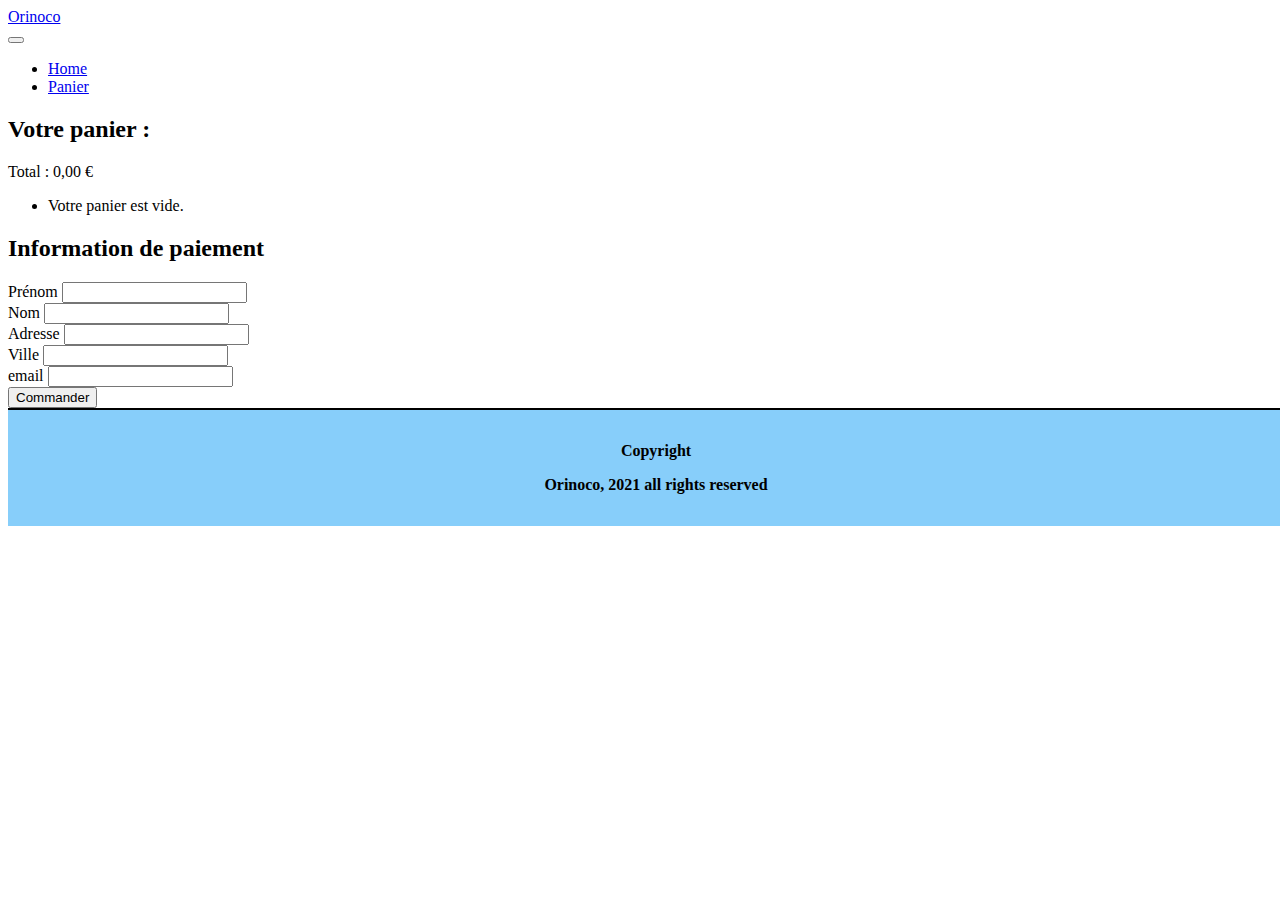
==== cart.html @ 16d7da6f "change color on product page" ====
<!DOCTYPE html>
<html lang="fr">

<head>
  <meta charset="UTF-8">
  <meta http-equiv="X-UA-Compatible" content="IE=edge">
  <meta name="viewport" content="width=device-width, initial-scale=1.0">
  <title>Panier | Orinoco</title>
  <!-- Lien cdn bootstrap -->
  <link href="https://cdn.jsdelivr.net/npm/bootstrap@5.1.1/dist/css/bootstrap.min.css" rel="stylesheet"
    integrity="sha384-F3w7mX95PdgyTmZZMECAngseQB83DfGTowi0iMjiWaeVhAn4FJkqJByhZMI3AhiU" crossorigin="anonymous">
  <!-- Lien cdn font awasome -->
  <link rel="stylesheet" href="https://cdnjs.cloudflare.com/ajax/libs/font-awesome/6.0.0-beta2/css/all.min.css"
    integrity="sha512-YWzhKL2whUzgiheMoBFwW8CKV4qpHQAEuvilg9FAn5VJUDwKZZxkJNuGM4XkWuk94WCrrwslk8yWNGmY1EduTA=="
    crossorigin="anonymous" referrerpolicy="no-referrer" />

  <link rel="stylesheet" href="style.css">
  <link rel="stylesheet" href="responsive.css">
  <!-- script bootstrap-->
  <script defer src="https://cdn.jsdelivr.net/npm/bootstrap@5.1.1/dist/js/bootstrap.bundle.min.js"
    integrity="sha384-/bQdsTh/da6pkI1MST/rWKFNjaCP5gBSY4sEBT38Q/9RBh9AH40zEOg7Hlq2THRZ"
    crossorigin="anonymous"></script>
  <script defer src="cart.js"></script>
</head>

<body class="min-vh-100">

  <div class="d-flex flex-column min-vh-100">

    <header class="bg-dark">

      <div class="container">

        <nav class="navbar navbar-expand-md navbar-dark bg-dark">

          <div class="container-fluid">
            <div>
              <a class="navbar-brand" href="index.html"> Orinoco</a>
            </div>

            <button class="navbar-toggler" type="button" data-bs-toggle="collapse" data-bs-target="#navbarNav"
              aria-controls="navbarNav" aria-expanded="false" aria-label="Toggle navigation">

              <i class="fa-solid fa-bars "></i>

            </button>

            <div class="collapse navbar-collapse justify-content-end" id="navbarNav">

              <ul class="navbar-nav">

                <li class="nav-item">
                  <a class="nav-link " aria-current="page" href="index.html"><i class="fa-solid fa-house"></i> Home</a>
                </li>

                <li class="nav-item">
                  <a class="nav-link active" href="cart.html"><i class="fa-solid fa-cart-shopping"></i> Panier</a>
                </li>

              </ul>

            </div>

          </div>
        </nav>
      </div>
    </header>

    <main>

      <div class="container">

        <div>
          <h2 class="text-center pb-3">Votre panier : </h2>
          <div id="totalCart" class="text-center"></div>
        </div>

        <div id="cartContainer">

          <ul id="item-list" class="list-group ">
            <!-- Recieve cart items-->
          </ul>

          

        </div>

        <section id="payment" class=" ">

          <h2 class="">Information de paiement</h2>

          <form>

            <div class="form-group">
              <label for="firstname" class="mb-3">Prénom</label>
              <input id="firstname" class="form-control" type="text" required>
            </div>

            <div class="form-group">
              <label for="lastname" class="mb-3">Nom</label>
              <input id="lastname" class="form-control" type="text" required>
            </div>

            <div class="form-group">
              <label for="adress" class="mb-3">Adresse</label>
              <input id="adress" class="form-control" type="text" required>
            </div>

            <div class="form-group">
              <label for="city" class="mb-3">Ville</label>
              <input id="city" class="form-control" type="text" required>
            </div>

            <div class="form-group pb-3">
              <label for="email" class="mb-3">email</label>
              <input id="email" class="form-control" type="email" required>
            </div>

            <div class="container text-center">
              <button id="buyButton" onClick=`commander()`>Commander</button>
            </div>

          </form>
        </section>

      </div>

    </main>

    <footer class="mt-auto text-white bg-dark">
      <p><i class="far fa-copyright"></i> Copyright</p>
      <p>Orinoco, 2021 all rights reserved</p>
    </footer>

  </div>

</body>

</html>
---- style.css ----
/**
/  Page index.html
/**/

 header{
     margin-bottom: 1rem;
 }

 
footer {
    
    width: 100%;
    padding: 1rem;
    background-color: lightskyblue;
    border-top: 2px solid black;
    font-weight: bold;

}

#collection {
    padding: 1rem;
}

#collection h2 {
    margin-bottom: 1rem;
}

.card {
    width: 100%;
    margin-bottom: 1rem;
}

img {
    width: 100%;
}

card-body h2{
    text-align: center;
}
footer {
    text-align: center;
}



/**
/  Page product.html
/**/
#teddy {
    margin: 1rem;
}

#colors-container {
    display: flex;
    flex-direction: row;
    justify-content: center;
    margin-bottom: 1rem;
}

#colors-container div {
    margin-right: 1rem;
}


.messageSuccess {
    border: 1px solid green;
    background-color: chartreuse;
    color: black;
    padding: 1rem;
}

article {
    margin-bottom: 4rem;
}


/**
/  Page cart.html
/**/
/*
#cartContainer, #payment {
    padding: 1rem;
}

#item-list  li  {
    display: flex;
    flex-direction: row;
    justify-content: space-between;
    height: 100px;
    margin-bottom: 1rem;
    margin-right: 2rem;
    padding: 1rem;
    border: 1px solid lightgray;
    list-style-type: none;
}

#item-list  li img {
    height: 100%;
    width: auto;
    border-right: 2px solid lightgray;
}

#item-list  li span {
    height: 100%;
    border: 1px solid lightgreen;
}

form {
    padding: 1rem;
}

form input {
    margin-bottom: 1rem;;
}
*/
/**
/  Page confirmation.html
/**/
---- responsive.css ----
/*  TABLET  */

/*
@media screen and (min-width: 426px) {
    
    header {
        flex-direction: row;
        justify-content: space-between;
    }
    
    

    img {
        width: 50%;
        margin-bottom: 3rem;
    }
}
*/

/*  DESKTOP  */
@media screen and (min-width: 769px) {
    
}
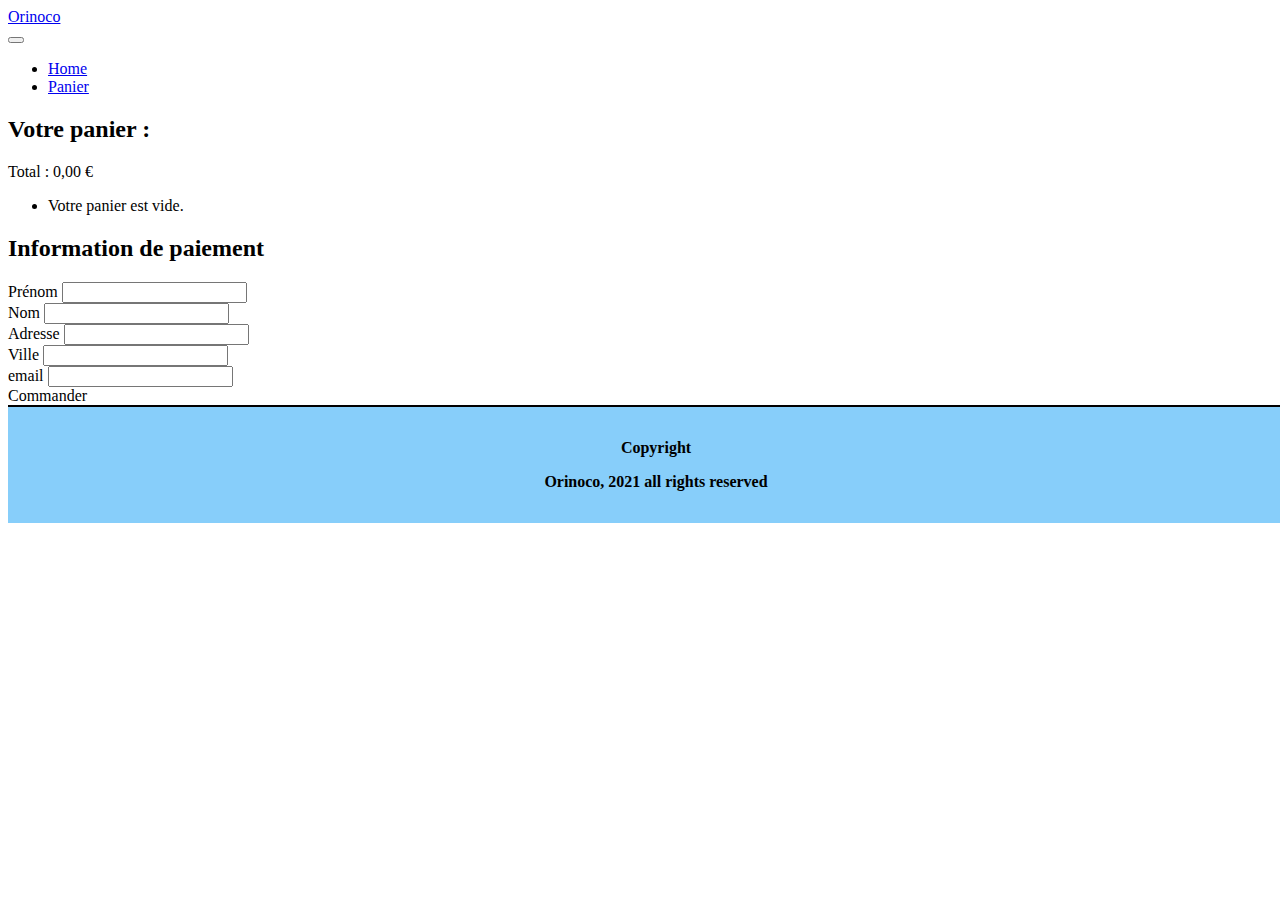
==== commit b0a07bd4: "continue bootstrap" ====
--- a/cart.html
+++ b/cart.html
@@ -25,73 +25,57 @@
 
 <body class="min-vh-100">
 
-  <div class="d-flex flex-column min-vh-100">
+  <div class="d-flex flex-column vh-100">
 
-    <header class="bg-dark">
-
+    <header class="bg-dark border-bottom border-3 border-secondary">
       <div class="container">
-
         <nav class="navbar navbar-expand-md navbar-dark bg-dark">
-
           <div class="container-fluid">
             <div>
               <a class="navbar-brand" href="index.html"> Orinoco</a>
             </div>
-
-            <button class="navbar-toggler" type="button" data-bs-toggle="collapse" data-bs-target="#navbarNav"
-              aria-controls="navbarNav" aria-expanded="false" aria-label="Toggle navigation">
-
-              <i class="fa-solid fa-bars "></i>
-
+            <button class="navbar-toggler" type="button" data-bs-toggle="collapse" data-bs-target="#navbarNav" aria-controls="navbarNav" aria-expanded="false" aria-label="Toggle navigation">
+              <span class="navbar-toggler-icon"></span>
             </button>
-
             <div class="collapse navbar-collapse justify-content-end" id="navbarNav">
-
               <ul class="navbar-nav">
-
                 <li class="nav-item">
-                  <a class="nav-link " aria-current="page" href="index.html"><i class="fa-solid fa-house"></i> Home</a>
+                  <a class="nav-link active" aria-current="page" href="index.html"><i class="fa-solid fa-house"></i> Home</a>
                 </li>
-
                 <li class="nav-item">
-                  <a class="nav-link active" href="cart.html"><i class="fa-solid fa-cart-shopping"></i> Panier</a>
+                  <a class="nav-link" href="cart.html"><i class="fa-solid fa-cart-shopping"></i> Panier</a>
                 </li>
-
               </ul>
-
             </div>
-
           </div>
         </nav>
       </div>
-    </header>
+  </header>
 
     <main>
-
+      
       <div class="container">
-
+        <div id="message" class="d-none text-center border border-2 p3 mb-3"></div>
         <div>
-          <h2 class="text-center pb-3">Votre panier : </h2>
+          <h2 class="text-center text-light bg-secondary bg-gradient p-2 mb-4 rounded">Votre panier : </h2>
           <div id="totalCart" class="text-center"></div>
         </div>
 
-        <div id="cartContainer">
+        <div id="cartContainer" class="mb-4">
 
           <ul id="item-list" class="list-group ">
             <!-- Recieve cart items-->
-          </ul>
-
-          
+          </ul>          
 
         </div>
 
-        <section id="payment" class=" ">
+        <section id="payment" class="mb-5">
 
-          <h2 class="">Information de paiement</h2>
+          <h2 class="text-center text-light bg-secondary bg-gradient p-2 mb-4 rounded">Information de paiement</h2>
 
           <form>
 
-            <div class="form-group">
+            <div class="form-group mb-3">
               <label for="firstname" class="mb-3">Prénom</label>
               <input id="firstname" class="form-control" type="text" required>
             </div>
@@ -117,7 +101,7 @@
             </div>
 
             <div class="container text-center">
-              <button id="buyButton" onClick=`commander()`>Commander</button>
+              <span id="buyButton" class="btn btn-outline-danger" onClick=`commander()`>Commander</span>
             </div>
 
           </form>
@@ -127,8 +111,8 @@
 
     </main>
 
-    <footer class="mt-auto text-white bg-dark">
-      <p><i class="far fa-copyright"></i> Copyright</p>
+    <footer class="text-white bg-dark border-top border-3 border-secondary">
+      <p><i class="far fa-copyright"></i> Copyright</p> 
       <p>Orinoco, 2021 all rights reserved</p>
     </footer>
 
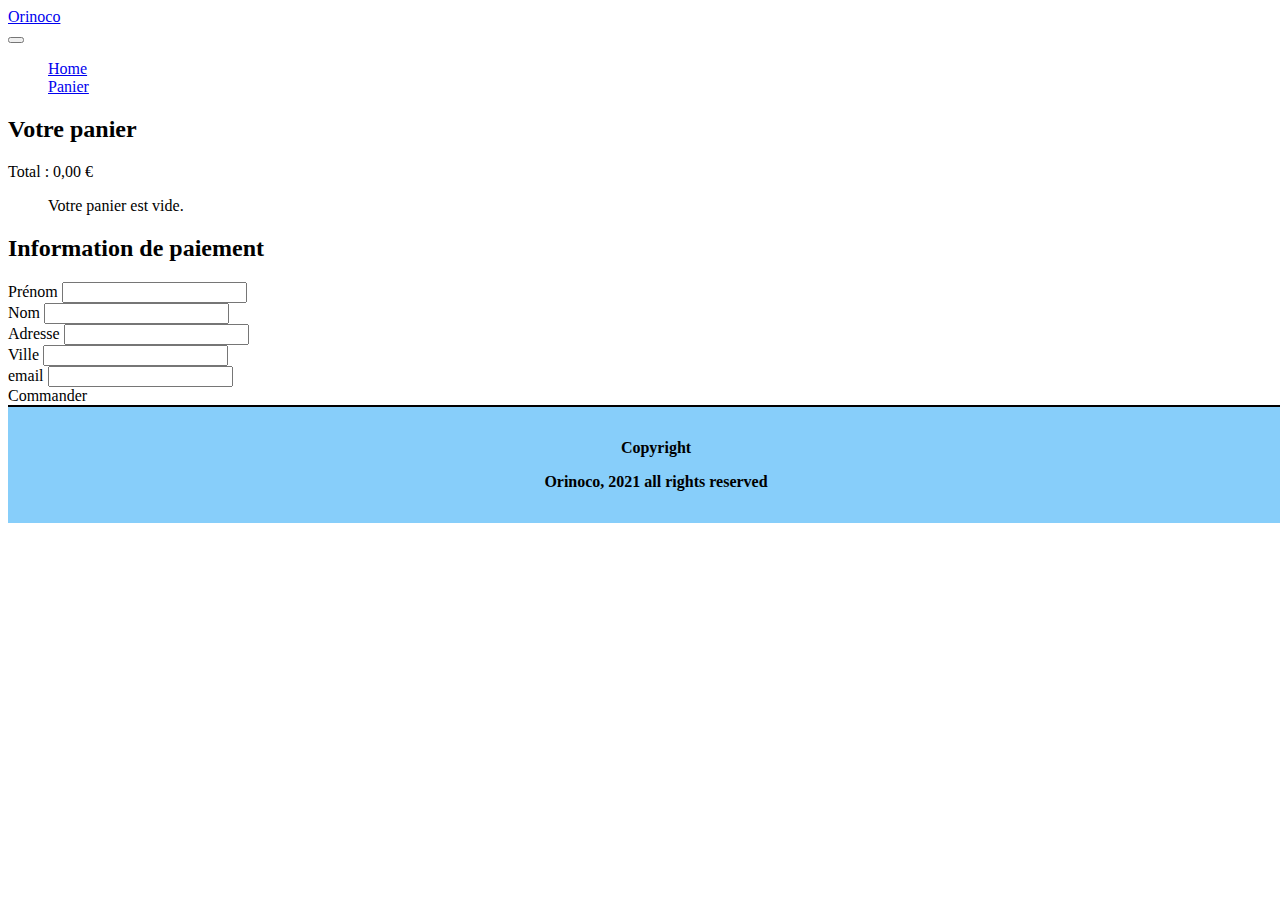
==== commit 2aa6ae63: "change cart display on large screen" ====
--- a/cart.html
+++ b/cart.html
@@ -25,7 +25,7 @@
 
 <body class="min-vh-100">
 
-  <div class="d-flex flex-column vh-100">
+  <div class="d-flex flex-column min-vh-100">
 
     <header class="bg-dark border-bottom border-3 border-secondary">
       <div class="container">
@@ -40,10 +40,10 @@
             <div class="collapse navbar-collapse justify-content-end" id="navbarNav">
               <ul class="navbar-nav">
                 <li class="nav-item">
-                  <a class="nav-link active" aria-current="page" href="index.html"><i class="fa-solid fa-house"></i> Home</a>
+                  <a class="nav-link" aria-current="page" href="index.html"><i class="fa-solid fa-house"></i> Home</a>
                 </li>
                 <li class="nav-item">
-                  <a class="nav-link" href="cart.html"><i class="fa-solid fa-cart-shopping"></i> Panier</a>
+                  <a class="nav-link active" href="cart.html"><i class="fa-solid fa-cart-shopping"></i> Panier</a>
                 </li>
               </ul>
             </div>
@@ -55,63 +55,70 @@
     <main>
       
       <div class="container">
-        <div id="message" class="d-none text-center border border-2 p3 mb-3"></div>
-        <div>
-          <h2 class="text-center text-light bg-secondary bg-gradient p-2 mb-4 rounded">Votre panier : </h2>
-          <div id="totalCart" class="text-center"></div>
-        </div>
+        
+        <div class="d-flex flex-column flex-lg-row">
 
-        <div id="cartContainer" class="mb-4">
+          <div class="col-lg-5 m-lg-2 ">
+            <div>
+              <h2 class="text-center text-light bg-secondary bg-gradient p-2 mb-4 rounded">Votre panier</h2>
+              <div id="totalCart" class="text-center"></div>
+            </div>
+    
+            <div id="cartContainer" class="mb-4 ">
+              <ul id="item-list" class="list-unstyled ">
+                <!-- Recieve cart items-->
+              </ul>          
+            </div>
+          </div>
 
-          <ul id="item-list" class="list-group ">
-            <!-- Recieve cart items-->
-          </ul>          
+          <section id="payment" class="col-lg-7 pb-3 m-lg-2">
+
+            <h2 class="text-center text-light bg-secondary bg-gradient p-2 mb-4 rounded">Information de paiement</h2>
+  
+            <form>
+  
+              <div class="form-group mb-3">
+                <label for="firstname" class="mb-3">Prénom</label>
+                <input id="firstname" class="form-control" type="text" required>
+              </div>
+  
+              <div class="form-group">
+                <label for="lastname" class="mb-3">Nom</label>
+                <input id="lastname" class="form-control" type="text" required>
+              </div>
+  
+              <div class="form-group">
+                <label for="adress" class="mb-3">Adresse</label>
+                <input id="adress" class="form-control" type="text" required>
+              </div>
+  
+              <div class="form-group">
+                <label for="city" class="mb-3">Ville</label>
+                <input id="city" class="form-control" type="text" required>
+              </div>
+  
+              <div class="form-group pb-3">
+                <label for="email" class="mb-3">email</label>
+                <input id="email" class="form-control" type="email" required>
+              </div>
+  
+              <div class="container text-center">
+                <span id="buyButton" class="btn btn-outline-dark" onClick=`commander()`>Commander</span>
+              </div>
+  
+            </form>
+          </section>
 
         </div>
 
-        <section id="payment" class="mb-5">
-
-          <h2 class="text-center text-light bg-secondary bg-gradient p-2 mb-4 rounded">Information de paiement</h2>
-
-          <form>
-
-            <div class="form-group mb-3">
-              <label for="firstname" class="mb-3">Prénom</label>
-              <input id="firstname" class="form-control" type="text" required>
-            </div>
-
-            <div class="form-group">
-              <label for="lastname" class="mb-3">Nom</label>
-              <input id="lastname" class="form-control" type="text" required>
-            </div>
-
-            <div class="form-group">
-              <label for="adress" class="mb-3">Adresse</label>
-              <input id="adress" class="form-control" type="text" required>
-            </div>
-
-            <div class="form-group">
-              <label for="city" class="mb-3">Ville</label>
-              <input id="city" class="form-control" type="text" required>
-            </div>
-
-            <div class="form-group pb-3">
-              <label for="email" class="mb-3">email</label>
-              <input id="email" class="form-control" type="email" required>
-            </div>
-
-            <div class="container text-center">
-              <span id="buyButton" class="btn btn-outline-danger" onClick=`commander()`>Commander</span>
-            </div>
-
-          </form>
-        </section>
+        
 
       </div>
 
+      <div id="message" class="position-fixed top-0 w-100 d-none text-center text-light p-3 mb-3"></div>
     </main>
 
-    <footer class="text-white bg-dark border-top border-3 border-secondary">
+    <footer class="mt-auto text-white bg-dark border-top border-3 border-secondary">
       <p><i class="far fa-copyright"></i> Copyright</p> 
       <p>Orinoco, 2021 all rights reserved</p>
     </footer>
--- a/style.css
+++ b/style.css
@@ -77,6 +77,8 @@
 /**
 /  Page cart.html
 /**/
+
+li {list-style-type: none;}
 /*
 #cartContainer, #payment {
     padding: 1rem;
--- a/responsive.css
+++ b/responsive.css
@@ -1,23 +1,23 @@
 /*  TABLET  */
 
-/*
+
 @media screen and (min-width: 426px) {
-    
-    header {
-        flex-direction: row;
-        justify-content: space-between;
-    }
     
     
 
-    img {
-        width: 50%;
-        margin-bottom: 3rem;
+    article img {
+        height: 200px!important;
     }
 }
-*/
+
 
 /*  DESKTOP  */
 @media screen and (min-width: 769px) {
-    
+    .indexImg img {
+        height: 200px!important;
+    }
+
+    .productImg img {
+        height: auto!important;
+    }
 }
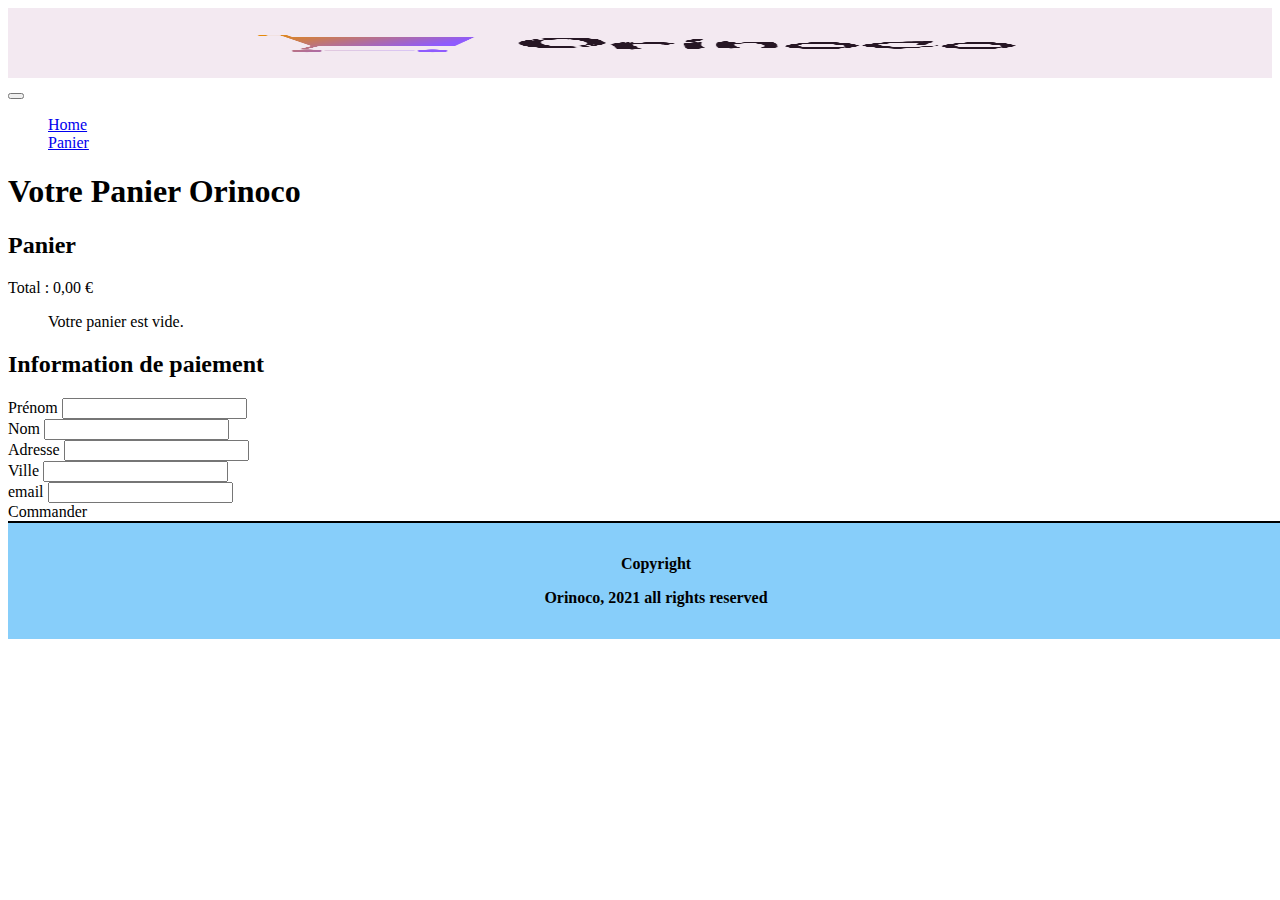
==== commit 9099a44e: "add logo in navbar" ====
--- a/cart.html
+++ b/cart.html
@@ -27,12 +27,12 @@
 
   <div class="d-flex flex-column min-vh-100">
 
-    <header class="bg-dark border-bottom border-3 border-secondary">
+    <header class="bg-dark border-bottom border-3 border-secondary shadow">
       <div class="container">
         <nav class="navbar navbar-expand-md navbar-dark bg-dark">
           <div class="container-fluid">
             <div>
-              <a class="navbar-brand" href="index.html"> Orinoco</a>
+              <a class="navbar-brand" href="index.html"><img src="img/orinoco.png" alt="logo orinoco" title="logo orinoco" class="rounded"></a>
             </div>
             <button class="navbar-toggler" type="button" data-bs-toggle="collapse" data-bs-target="#navbarNav" aria-controls="navbarNav" aria-expanded="false" aria-label="Toggle navigation">
               <span class="navbar-toggler-icon"></span>
@@ -55,12 +55,12 @@
     <main>
       
       <div class="container">
-        
-        <div class="d-flex flex-column flex-lg-row">
-
-          <div class="col-lg-5 m-lg-2 ">
+        <h1 class="text-center">Votre Panier Orinoco</h1>
+        <div class="d-flex flex-column flex-md-row">
+          
+          <div class="col-md-6 m-md-2 ">
             <div>
-              <h2 class="text-center text-light bg-secondary bg-gradient p-2 mb-4 rounded">Votre panier</h2>
+              <h2 class="text-center text-light bg-secondary bg-gradient p-2 mb-4 rounded">Panier</h2>
               <div id="totalCart" class="text-center"></div>
             </div>
     
@@ -71,39 +71,39 @@
             </div>
           </div>
 
-          <section id="payment" class="col-lg-7 pb-3 m-lg-2">
+          <section id="payment" class="col-md-6 pb-3 m-md-2">
 
             <h2 class="text-center text-light bg-secondary bg-gradient p-2 mb-4 rounded">Information de paiement</h2>
   
             <form>
   
-              <div class="form-group mb-3">
+              <div class="form-group mb-2">
                 <label for="firstname" class="mb-3">Prénom</label>
-                <input id="firstname" class="form-control" type="text" required>
+                <input id="firstname" class="form-control shadow-sm" type="text" required>
               </div>
   
-              <div class="form-group">
+              <div class="form-group mb-2">
                 <label for="lastname" class="mb-3">Nom</label>
-                <input id="lastname" class="form-control" type="text" required>
+                <input id="lastname" class="form-control shadow-sm" type="text" required>
               </div>
   
-              <div class="form-group">
+              <div class="form-group mb-2">
                 <label for="adress" class="mb-3">Adresse</label>
-                <input id="adress" class="form-control" type="text" required>
+                <input id="adress" class="form-control shadow-sm" type="text" required>
               </div>
   
-              <div class="form-group">
+              <div class="form-group mb-2">
                 <label for="city" class="mb-3">Ville</label>
-                <input id="city" class="form-control" type="text" required>
+                <input id="city" class="form-control shadow-sm" type="text" required>
               </div>
   
-              <div class="form-group pb-3">
+              <div class="form-group mb-2">
                 <label for="email" class="mb-3">email</label>
-                <input id="email" class="form-control" type="email" required>
+                <input id="email" class="form-control shadow-sm" type="email" required>
               </div>
   
-              <div class="container text-center">
-                <span id="buyButton" class="btn btn-outline-dark" onClick=`commander()`>Commander</span>
+              <div class="container text-center pt-2">
+                <span id="buyButton" class="btn btn-outline-dark" onClick="commander()">Commander</span>
               </div>
   
             </form>
--- a/style.css
+++ b/style.css
@@ -1,3 +1,5 @@
+
+
 /**
 /  Page index.html
 /**/
@@ -6,6 +8,9 @@
      margin-bottom: 1rem;
  }
 
+.navbar-brand img {
+    max-height: 70px;
+}
  
 footer {
     
--- a/responsive.css
+++ b/responsive.css
@@ -14,7 +14,7 @@
 /*  DESKTOP  */
 @media screen and (min-width: 769px) {
     .indexImg img {
-        height: 200px!important;
+        height: 220px!important;
     }
 
     .productImg img {
